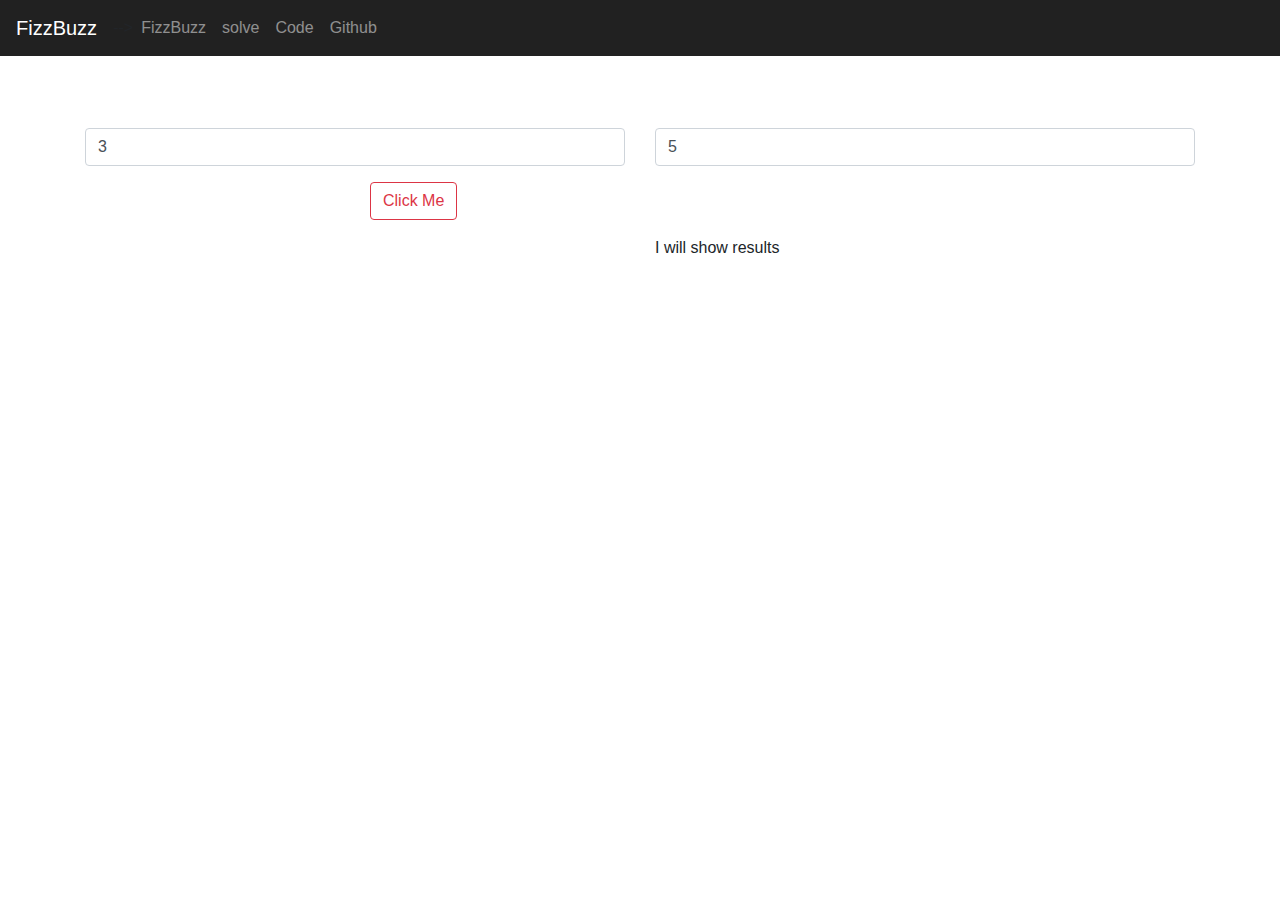
==== solve.html @ 8c2a7b8c "commit" ====
<!DOCTYPE html>
<html lang="en">
  <head>
    <title>Title</title>
    <!-- Required meta tags -->
    <meta charset="utf-8" />
    <meta
      name="viewport"
      content="width=device-width, initial-scale=1, shrink-to-fit=no"
    />

    <!-- Bootstrap CSS -->
    <link
      rel="stylesheet"
      href="https://stackpath.bootstrapcdn.com/bootstrap/4.3.1/css/bootstrap.min.css"
      integrity="sha384-ggOyR0iXCbMQv3Xipma34MD+dH/1fQ784/j6cY/iJTQUOhcWr7x9JvoRxT2MZw1T"
      crossorigin="anonymous"
    />
    <link rel="stylesheet" href="css/fizzbuzz.css" />
  </head>
  <body>
    <nav
      class="navbar navbar-expand-sm navbar-dark"
      style="background-color: #212121"
    >
      <a class="navbar-brand" href="index.html">FizzBuzz</a>
      <button
        class="navbar-toggler d-lg-none"
        type="button"
        data-toggle="collapse"
        data-target="#collapsibleNavId"
        aria-controls="collapsibleNavId"
        aria-expanded="false"
        aria-label="Toggle navigation"
      ></button>
      <div class="collapse navbar-collapse" id="collapsibleNavId">
        -->
        <ul class="navbar-nav mr-auto mt-2 mt-lg-0">
          <li class="nav-active">
            <a class="nav-link" href="index.html"
              >FizzBuzz <span class="sr-only">(current)</span></a
            >
          </li>
          <li class="nav-item">
            <a class="nav-link" href="solve.html">solve</a>
          </li>
          <li class="nav-item">
            <a class="nav-link" href="code.html">Code</a>
          </li>
          <li class="nav-item">
            <a
              class="nav-link"
              href="http://github.com/stuckform"
              target="_blank"
              >Github</a
            >
          </li>
          <li class="nav-item">
            <a class="nav-link" href="http://" target="_blank"></a>
          </li>
        </ul>
        <!-- <form class="form-inline my-2 my-lg-0">
              <input class="form-control mr-sm-2" type="text" placeholder="Search">
              <button class="btn btn-outline-success my-2 my-sm-0" type="submit">Search</button>
          </form> -->
      </div>
    </nav>

    <br />

    <div class="container pt-5">
      <div class="row">
        <div class="col form-group">
          <input
            class="form-control"
            id="input1"
            placeholder="Enter a Number"
            type="number"
            value="3"
          />
        </div>
        <div class="col form-group">
          <input class="form-control" id="input2" value="5" />
        </div>
      </div>
      <div class="row">
        <div class="col-6 offset-3 form-group">
          <button class="btn btn-outline-danger btnWide" id="fizzButton">
            Click Me
          </button>
        </div>
      </div>

      <div class="row">
        <div class="col-4 offset-6">
          <p>I will show results</p>
          <br />
          <p id="results"></p>
        </div>
      </div>
    </div>

    <!-- Optional JavaScript -->
    <!-- jQuery first, then Popper.js, then Bootstrap JS -->
    <script
      src="https://code.jquery.com/jquery-3.3.1.slim.min.js"
      integrity="sha384-q8i/X+965DzO0rT7abK41JStQIAqVgRVzpbzo5smXKp4YfRvH+8abtTE1Pi6jizo"
      crossorigin="anonymous"
    ></script>
    <script
      src="https://cdnjs.cloudflare.com/ajax/libs/popper.js/1.14.7/umd/popper.min.js"
      integrity="sha384-UO2eT0CpHqdSJQ6hJty5KVphtPhzWj9WO1clHTMGa3JDZwrnQq4sF86dIHNDz0W1"
      crossorigin="anonymous"
    ></script>
    <script
      src="https://stackpath.bootstrapcdn.com/bootstrap/4.3.1/js/bootstrap.min.js"
      integrity="sha384-JjSmVgyd0p3pXB1rRibZUAYoIIy6OrQ6VrjIEaFf/nJGzIxFDsf4x0xIM+B07jRM"
      crossorigin="anonymous"
    ></script>
    <script src="js/fizzbuzz.js"></script>
  </body>
</html>
---- css/fizzbuzz.css ----
.btnWide(
  width: 100%;
)
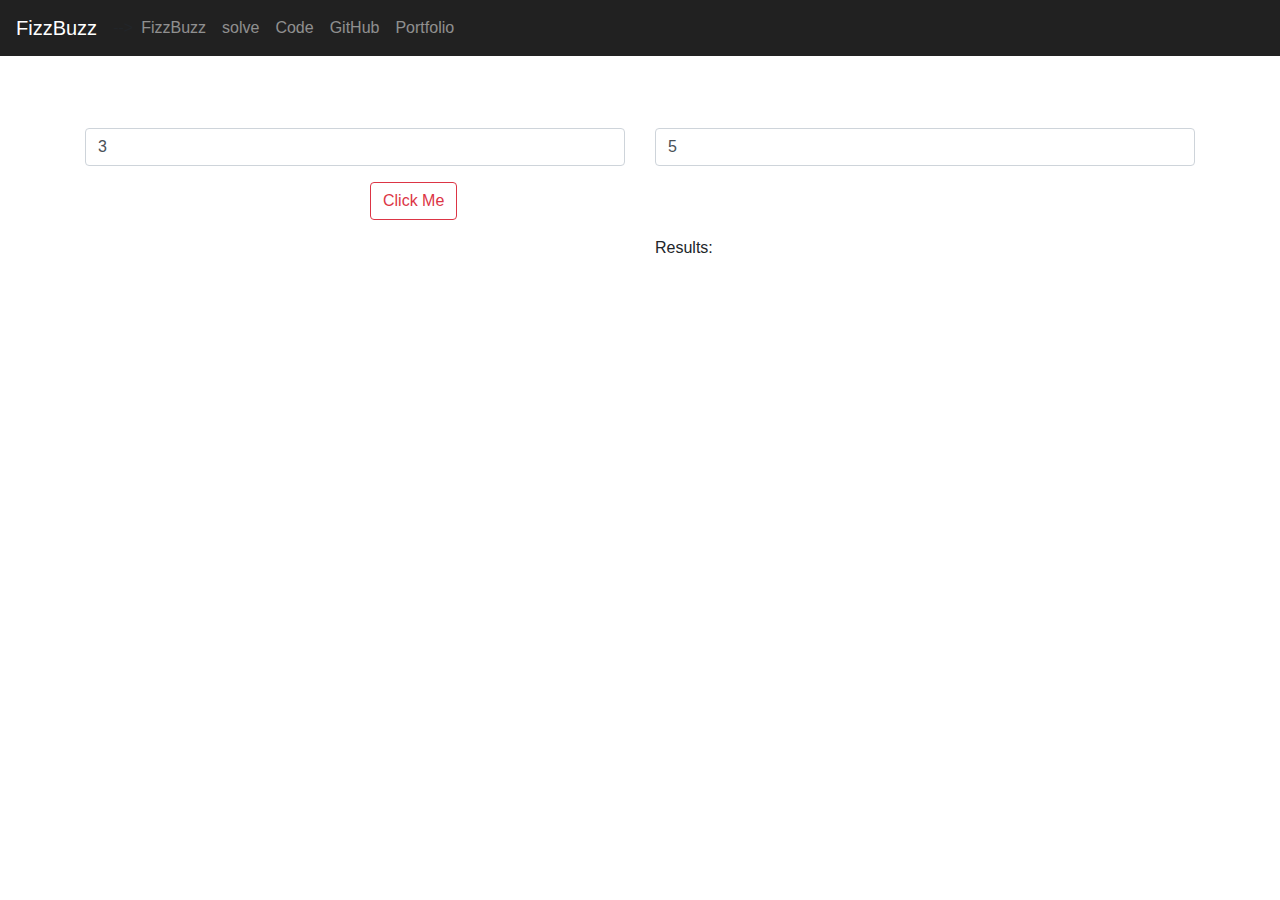
==== commit c84ea6ed: "commit" ====
--- a/solve.html
+++ b/solve.html
@@ -48,16 +48,12 @@
             <a class="nav-link" href="code.html">Code</a>
           </li>
           <li class="nav-item">
-            <a
-              class="nav-link"
-              href="http://github.com/stuckform"
-              target="_blank"
-              >Github</a
-            >
+          <a class="nav-link" target="_blank" href="https://github.com/stuckform">GitHub</a>
           </li>
           <li class="nav-item">
-            <a class="nav-link" href="http://" target="_blank"></a>
+          <a class="nav-link" target="_blank" href="https://mattcoppinger.netlify.app/">Portfolio</a>
           </li>
+          </ul>  
         </ul>
         <!-- <form class="form-inline my-2 my-lg-0">
               <input class="form-control mr-sm-2" type="text" placeholder="Search">
@@ -93,7 +89,7 @@
 
       <div class="row">
         <div class="col-4 offset-6">
-          <p>I will show results</p>
+          <p>Results:</p>
           <br />
           <p id="results"></p>
         </div>
